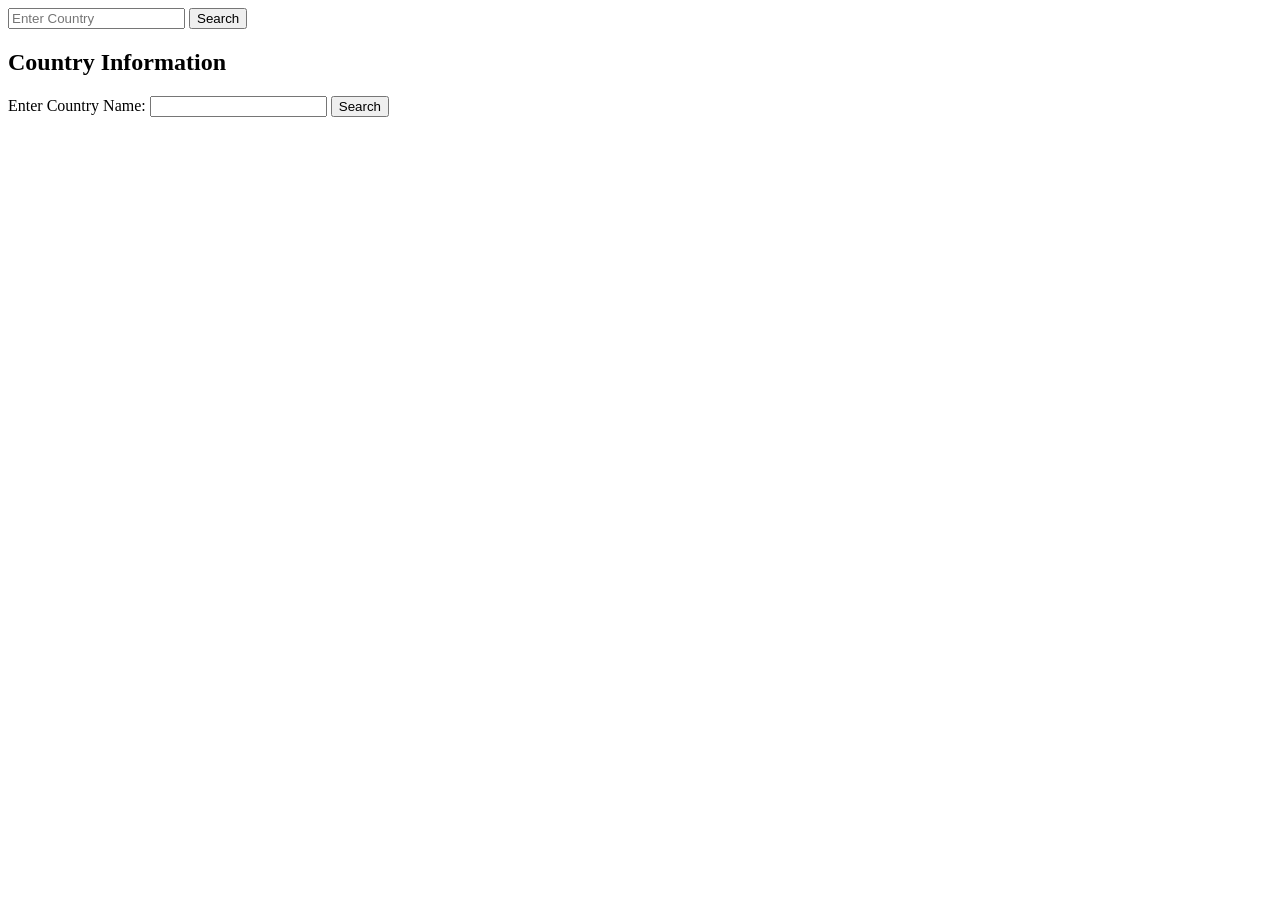
==== index.html @ 397357e0 "Update index.html" ====
<!DOCTYPE html>
<html lang="en">
<head>
    <meta charset="UTF-8">
    <meta name="viewport" content="width=device-width, initial-scale=1.0">
    <title>Country Information</title>
     <link rel="stylesheet" type="text/css"href="modal.css">
   </head>
<body>
 <!-- Video Background Modal -->
<div id="videoModal" class="modal">
  <div class="modal-content">
    <!-- Close button -->
    <span class="close" onclick="closeVideoModal()">&times;</span>
    
    <!-- Video background -->
    <div class="video-container">
      <!-- Replace the video source with your own -->
      <iframe src="https://giphy.com/embed/ys25zLolNge9G" width="480" height="271" frameBorder="0" class="giphy-embed" allowFullScreen></iframe>
    </div>
    
    <!-- Questionnaire -->
    <div class="questionnaire">
      <h2>What is being a digital nomad?</h2>
      <form id="questionForm">
        <label>
          <input type="radio" name="answer" value="1"> Work remotely from your home country for any company based in any other country
        </label>
        <label>
          <input type="radio" name="answer" value="2"> Work remotely anywhere in the world for a company based in your home country
        </label>
        <label>
          <input type="radio" name="answer" value="3"> Work in any country for a company based in that particular country
        </label>
        <label>
          <input type="radio" name="answer" value="4"> Work remotely anywhere in the world for any company based in any country
        </label>
        <button type="button" onclick="handleQuestionAnswer()">Submit</button>
      </form>
    </div>
  </div>
</div>

<!-- Main Content -->
<main class="col-md-8 neon-border" id="main-content">
  <div class="row">
    <div class="col-md-12" id="search-container">
      <input type="text" class="form-control" id="country-input" placeholder="Enter Country">
      <button class="btn btn-primary" id="search-button">Search</button>
    </div>
  </div>
  <!-- Other main content goes here -->

    <h2>Country Information</h2>

    <!-- Search form for entering the country name -->
    <form id="searchForm">
        <label for="countryName">Enter Country Name:</label>
        <input type="text" id="countryName" name="countryName" required>
        <button type="submit">Search</button>
    </form>

    <!-- Display area for country information -->
    <div id="countryInfo"></div>

    <!-- Display area for country flag -->
    <div id="flagContainer"></div>
    </main>

    <script>
        // Event listener for the form submission
        document.getElementById('searchForm').addEventListener('submit', function(event) {
            event.preventDefault(); // Prevents the default form submission behavior

            // Get the value from the input field
            var countryName = document.getElementById('countryName').value;

            // Create a new XMLHttpRequest object for country information
            var xhrInfo = new XMLHttpRequest();

            // Define the URL for the Restcountries API request
            var urlInfo = "https://restcountries.com/v2/name/" + countryName;

            // Open the connection to the server with the specified method (GET), URL, and asynchronous flag (true)
            xhrInfo.open('GET', urlInfo, true);

            // Define the onload callback function to handle the response
            xhrInfo.onload = function() {
                // Parse the request into JSON
                var dataInfo = JSON.parse(this.response);

                // Display country information in the div
                displayCountryInfo(dataInfo);

                // Fetch and display the flag of the country
                fetchAndDisplayFlag(countryName);
            }

            // Send the request to the server asynchronously
            xhrInfo.send();
        });

        // Function to display country information in the div
        function displayCountryInfo(countryData) {
            var countryInfoDiv = document.getElementById('countryInfo');

            // Clear previous content
            countryInfoDiv.innerHTML = "";

            // Check if data is available
            if (countryData.length > 0) {
                var country = countryData[0];

                // Create HTML content for displaying country information
                var htmlContent = `
                    <h3>${country.name}</h3>
                    <p>Capital: ${country.capital}</p>
                    <p>Population: ${country.population}</p>
                    <p>Region: ${country.region}</p>
                    <p>Subregion: ${country.subregion}</p>
                    <p>Area: ${country.area} square kilometers</p>
                    <p>Languages: ${country.languages.map(lang => lang.name).join(', ')}</p>
                    <p>Currencies: ${country.currencies.map(currency => `${currency.name} (${currency.code})`).join(', ')}</p>
                    <p>Timezones: ${country.timezones.join(', ')}</p>
                    <p>Calling Codes: ${country.callingCodes.join(', ')}</p>
                    <p>Top Level Domain: ${country.topLevelDomain.join(', ')}</p>
                `;

                // Set the HTML content in the div
                countryInfoDiv.innerHTML = htmlContent;
            } else {
                // Display a message if no data is found
                countryInfoDiv.innerHTML = "<p>No information found for the entered country.</p>";
            }
        }

        // Function to fetch and display the flag of the country
        function fetchAndDisplayFlag(countryName) {
            // Create a new XMLHttpRequest object for flag
            var xhrFlag = new XMLHttpRequest();

            // Define the URL for the Restcountries API request for flag
            var urlFlag = "https://restcountries.com/v2/name/" + countryName;

            // Open the connection to the server with the specified method (GET), URL, and asynchronous flag (true)
            xhrFlag.open('GET', urlFlag, true);

            // Define the onload callback function to handle the response
            xhrFlag.onload = function() {
                // Parse the request into JSON
                var dataFlag = JSON.parse(this.response);

                // Display the flag in the flag container
                displayFlag(dataFlag);
            }

            // Send the request to the server asynchronously
            xhrFlag.send();
        }

        // Function to display the flag in the flag container
        function displayFlag(dataFlag) {
            var flagContainer = document.getElementById('flagContainer');

            // Clear previous content
            flagContainer.innerHTML = "";

            // Check if data is available
            if (dataFlag.length > 0 && dataFlag[0].flags) {
                var flagUrl = dataFlag[0].flags.svg;

                // Create HTML content for displaying the flag
                var htmlFlagContent = `<img src="${flagUrl}" alt="Flag of the country">`;

                // Set the HTML content in the flag container
                flagContainer.innerHTML = htmlFlagContent;
            } else {
                // Display a message if no flag data is found
                flagContainer.innerHTML = "<p>No flag information found for the entered country.</p>";
            }
        }
    </script>
 <script src="modal.js"></script>
</body>
</html>
---- modal.css ----
/* Modal styles */
.modal {
  display: none;
  position: fixed;
  top: 0;
  left: 0;
  width: 100%;
  height: 100%;
  background-color: rgba(0, 0, 0, 0.8);
  z-index: 1;
}

.modal-content {
  position: relative;
  top: 50%;
  left: 50%;
  transform: translate(-50%, -50%);
  background-color: #fff;
  padding: 20px;
  max-width: 600px;
  width: 100%;
  text-align: center;
}

/* Video container styles */
.video-container {
  position: relative;
  overflow: hidden;
  padding-bottom: 56.25%;
}

.video-container iframe {
  position: absolute;
  top: 0;
  left: 0;
  width: 100%;
  height: 100%;
}

/* Questionnaire styles */
.questionnaire {
  margin-top: 20px;
}

.questionnaire h2 {
  font-size: 1.5em;
  margin-bottom: 10px;
}

.questionnaire form {
  display: flex;
  flex-direction: column;
}

.questionnaire label {
  margin-bottom: 10px;
}

.questionnaire button {
  background-color: #007bff;
  color: #fff;
  padding: 10px;
  cursor: pointer;
  border: none;
}

/* Close button styles */
.close {
  position: absolute;
  top: 10px;
  right: 10px;
  font-size: 1.5em;
  cursor: pointer;
  color: #555;
}
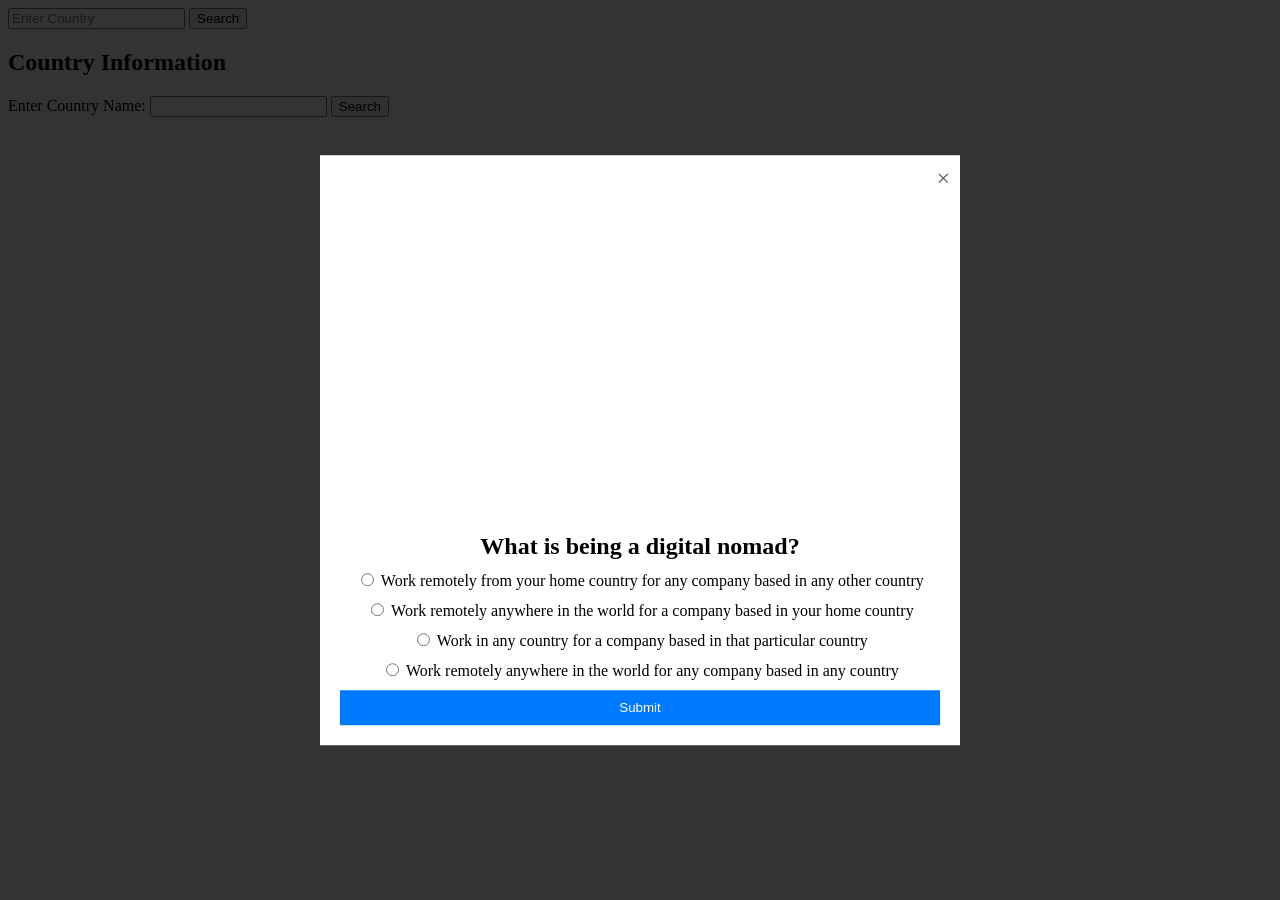
==== commit 40c74d43: "Update index.html" ====
--- a/index.html
+++ b/index.html
@@ -4,7 +4,7 @@
     <meta charset="UTF-8">
     <meta name="viewport" content="width=device-width, initial-scale=1.0">
     <title>Country Information</title>
-     <link rel="stylesheet" type="text/css"href="modal.css">
+     <link rel="stylesheet"type="text/css"href="modal.css">
    </head>
 <body>
  <!-- Video Background Modal -->
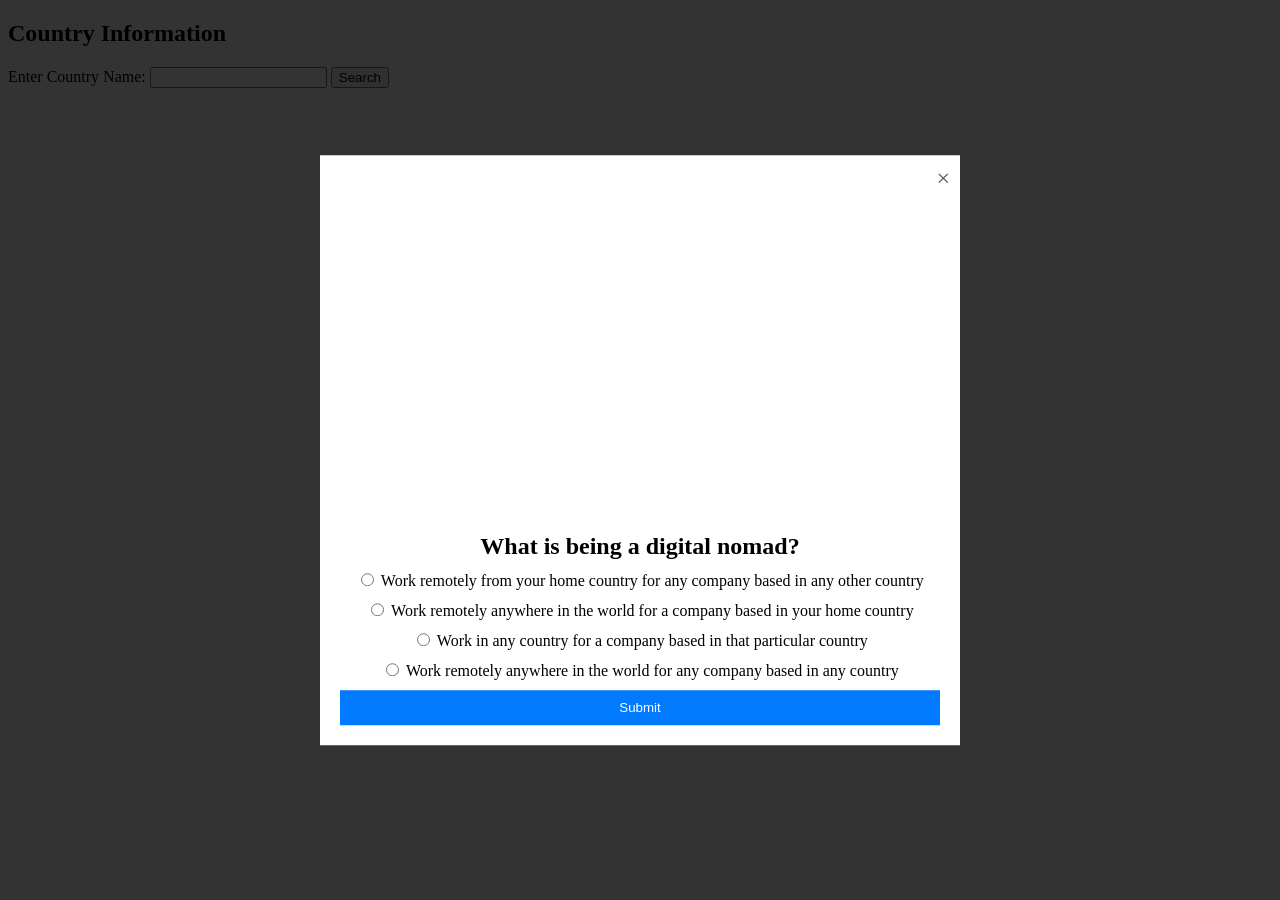
==== commit c17445d6: "Update index.html" ====
--- a/index.html
+++ b/index.html
@@ -40,17 +40,6 @@
     </div>
   </div>
 </div>
-
-<!-- Main Content -->
-<main class="col-md-8 neon-border" id="main-content">
-  <div class="row">
-    <div class="col-md-12" id="search-container">
-      <input type="text" class="form-control" id="country-input" placeholder="Enter Country">
-      <button class="btn btn-primary" id="search-button">Search</button>
-    </div>
-  </div>
-  <!-- Other main content goes here -->
-
     <h2>Country Information</h2>
 
     <!-- Search form for entering the country name -->
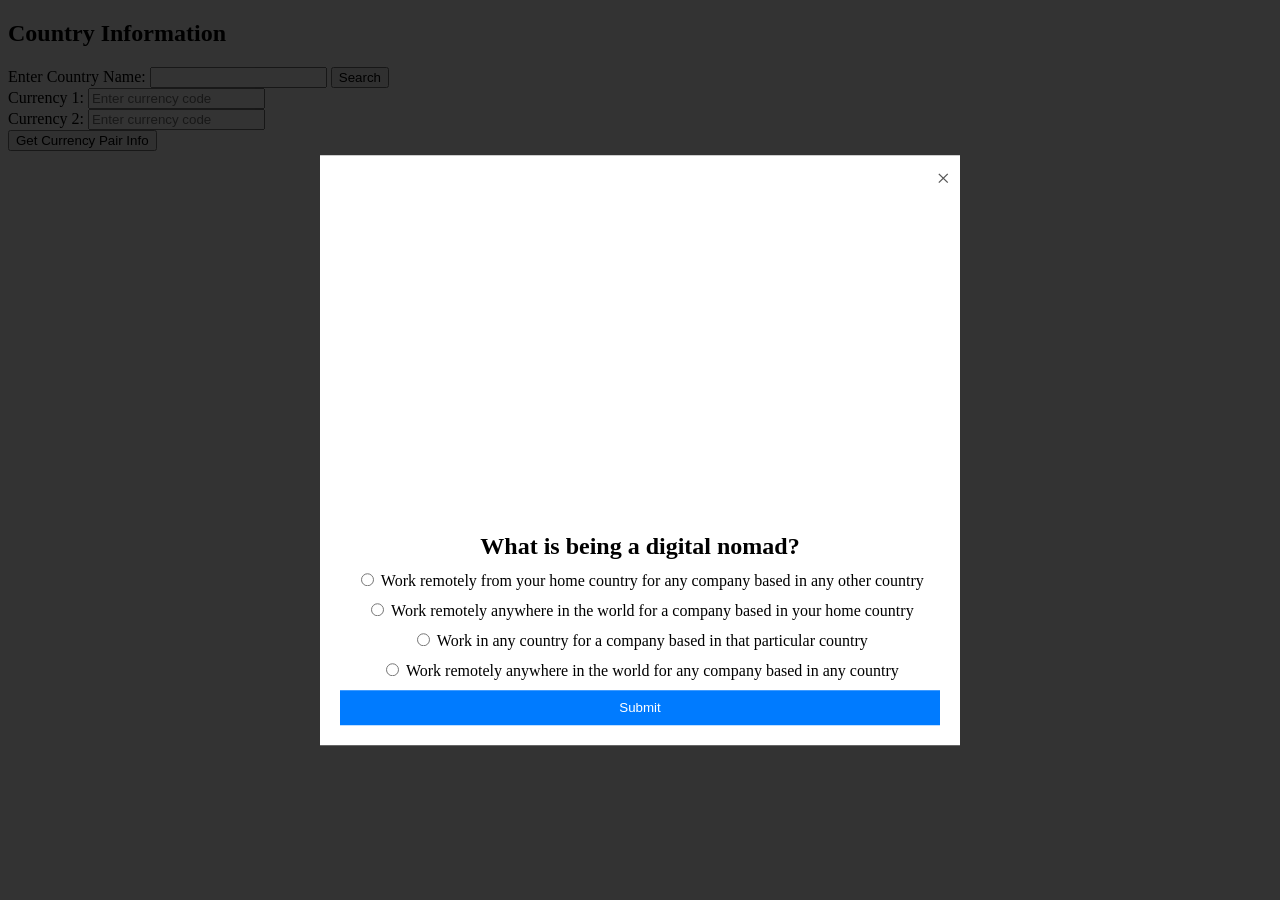
==== commit c28db2e2: "Update index.html added currency exchange" ====
--- a/index.html
+++ b/index.html
@@ -55,120 +55,18 @@
     <!-- Display area for country flag -->
     <div id="flagContainer"></div>
     </main>
+    
+    <label for="currency1">Currency 1: </label>
+    <input type="text" id="currency1" placeholder="Enter currency code">
+    <br>
+    <label for="currency2">Currency 2: </label>
+    <input type="text" id="currency2" placeholder="Enter currency code">
+    <br>
+    <button onclick="getCurrencyPairInfo()">Get Currency Pair Info</button>
 
-    <script>
-        // Event listener for the form submission
-        document.getElementById('searchForm').addEventListener('submit', function(event) {
-            event.preventDefault(); // Prevents the default form submission behavior
+    <div id="currencyPairs"></div>
 
-            // Get the value from the input field
-            var countryName = document.getElementById('countryName').value;
-
-            // Create a new XMLHttpRequest object for country information
-            var xhrInfo = new XMLHttpRequest();
-
-            // Define the URL for the Restcountries API request
-            var urlInfo = "https://restcountries.com/v2/name/" + countryName;
-
-            // Open the connection to the server with the specified method (GET), URL, and asynchronous flag (true)
-            xhrInfo.open('GET', urlInfo, true);
-
-            // Define the onload callback function to handle the response
-            xhrInfo.onload = function() {
-                // Parse the request into JSON
-                var dataInfo = JSON.parse(this.response);
-
-                // Display country information in the div
-                displayCountryInfo(dataInfo);
-
-                // Fetch and display the flag of the country
-                fetchAndDisplayFlag(countryName);
-            }
-
-            // Send the request to the server asynchronously
-            xhrInfo.send();
-        });
-
-        // Function to display country information in the div
-        function displayCountryInfo(countryData) {
-            var countryInfoDiv = document.getElementById('countryInfo');
-
-            // Clear previous content
-            countryInfoDiv.innerHTML = "";
-
-            // Check if data is available
-            if (countryData.length > 0) {
-                var country = countryData[0];
-
-                // Create HTML content for displaying country information
-                var htmlContent = `
-                    <h3>${country.name}</h3>
-                    <p>Capital: ${country.capital}</p>
-                    <p>Population: ${country.population}</p>
-                    <p>Region: ${country.region}</p>
-                    <p>Subregion: ${country.subregion}</p>
-                    <p>Area: ${country.area} square kilometers</p>
-                    <p>Languages: ${country.languages.map(lang => lang.name).join(', ')}</p>
-                    <p>Currencies: ${country.currencies.map(currency => `${currency.name} (${currency.code})`).join(', ')}</p>
-                    <p>Timezones: ${country.timezones.join(', ')}</p>
-                    <p>Calling Codes: ${country.callingCodes.join(', ')}</p>
-                    <p>Top Level Domain: ${country.topLevelDomain.join(', ')}</p>
-                `;
-
-                // Set the HTML content in the div
-                countryInfoDiv.innerHTML = htmlContent;
-            } else {
-                // Display a message if no data is found
-                countryInfoDiv.innerHTML = "<p>No information found for the entered country.</p>";
-            }
-        }
-
-        // Function to fetch and display the flag of the country
-        function fetchAndDisplayFlag(countryName) {
-            // Create a new XMLHttpRequest object for flag
-            var xhrFlag = new XMLHttpRequest();
-
-            // Define the URL for the Restcountries API request for flag
-            var urlFlag = "https://restcountries.com/v2/name/" + countryName;
-
-            // Open the connection to the server with the specified method (GET), URL, and asynchronous flag (true)
-            xhrFlag.open('GET', urlFlag, true);
-
-            // Define the onload callback function to handle the response
-            xhrFlag.onload = function() {
-                // Parse the request into JSON
-                var dataFlag = JSON.parse(this.response);
-
-                // Display the flag in the flag container
-                displayFlag(dataFlag);
-            }
-
-            // Send the request to the server asynchronously
-            xhrFlag.send();
-        }
-
-        // Function to display the flag in the flag container
-        function displayFlag(dataFlag) {
-            var flagContainer = document.getElementById('flagContainer');
-
-            // Clear previous content
-            flagContainer.innerHTML = "";
-
-            // Check if data is available
-            if (dataFlag.length > 0 && dataFlag[0].flags) {
-                var flagUrl = dataFlag[0].flags.svg;
-
-                // Create HTML content for displaying the flag
-                var htmlFlagContent = `<img src="${flagUrl}" alt="Flag of the country">`;
-
-                // Set the HTML content in the flag container
-                flagContainer.innerHTML = htmlFlagContent;
-            } else {
-                // Display a message if no flag data is found
-                flagContainer.innerHTML = "<p>No flag information found for the entered country.</p>";
-            }
-        }
-    </script>
  <script src="modal.js"></script>
+  <script src="country.js"></script>
 </body>
 </html>
